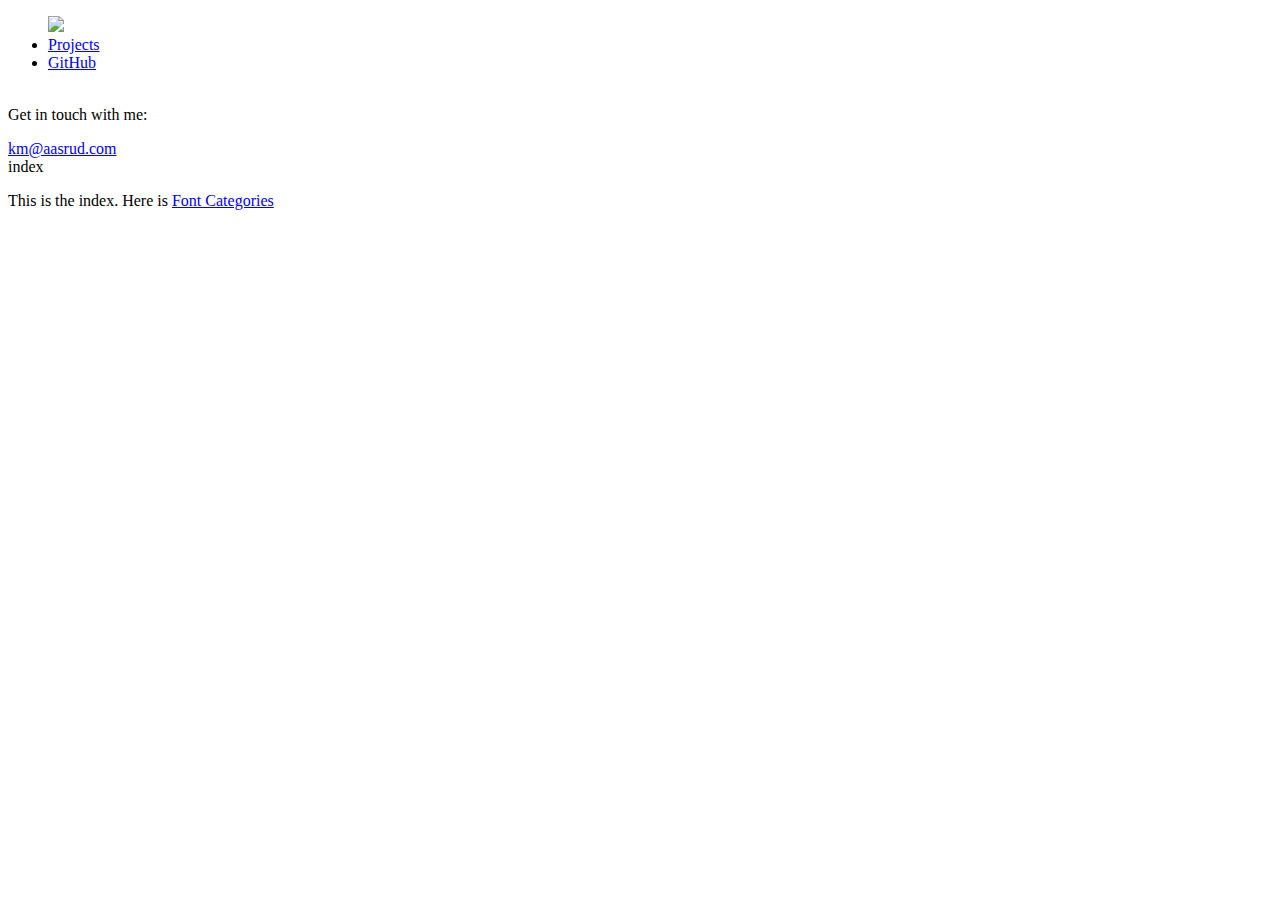
==== index.html @ 166f0ad3 "Update gh-pages to output generated at 7348d0e" ====
<!DOCTYPE html>
<html lang="en">

<head>
  <meta charset="UTF-8">
  <meta name="viewport" content="width=device-width, initial-scale=1.0">
  <!-- IBM Plex Mono -->
  <link href="https://fonts.googleapis.com/css2?family=IBM+Plex+Mono&display=swap" rel="stylesheet"> 
  <!-- IBM Plex Sans -->
  <link href="https://fonts.googleapis.com/css2?family=IBM+Plex+Sans:ital,wght@0,300;0,400;0,600;0,700;1,300;1,400;1,600;1,700&display=swap" rel="stylesheet"> 

  <!-- CSS (uses absolute weblinks to work around relative path issues) -->
  <link rel="stylesheet" type="text/css" href="https://www.kmaasrud.com/main.css">
  <link rel="stylesheet" type="text/css" href="https://www.kmaasrud.com/brain/main.css">

  <title>index</title>
  <link rel="icon" href="https://raw.githubusercontent.com/kmaasrud/brain/master/favicon.svg" type="image/svg+xml">
  <link rel="alternate icon" href="https://raw.githubusercontent.com/kmaasrud/brain/master/favicon.ico" type="image/x-icon">
</head>

<body>
  <div class="grid">
    <nav>
      <ul>
        <a href="https://www.kmaasrud.com/brain"><img id="logo" src="https://raw.githubusercontent.com/kmaasrud/brain/master/brain.svg"></img></a>
        <br>
        <li><a href="https://www.kmaasrud.com/projects">Projects</a></li>
        <li><a href="https://github.com/kmaasrud">GitHub</a></li>
        <br>
      </ul>
      <div class="footer">
        <p>Get in touch with me:</p>
        <a href="mailto:km@aasrud.com">km@aasrud.com</a>
      </div>
    </nav>
    <article>
      <header>index</header>
      <div id="content"><p>This is the index. Here is <a href="font-categories">Font Categories</a></p>
</div>
      
    </article>
  </div>
  
  <!-- KaTeX -->
  <link rel="stylesheet" href="https://cdn.jsdelivr.net/npm/katex@0.11.1/dist/katex.min.css"
    integrity="sha384-zB1R0rpPzHqg7Kpt0Aljp8JPLqbXI3bhnPWROx27a9N0Ll6ZP/+DiW/UqRcLbRjq" crossorigin="anonymous">

  <!-- The loading of KaTeX is deferred to speed up page rendering -->
  <script defer src="https://cdn.jsdelivr.net/npm/katex@0.11.1/dist/katex.min.js"
    integrity="sha384-y23I5Q6l+B6vatafAwxRu/0oK/79VlbSz7Q9aiSZUvyWYIYsd+qj+o24G5ZU2zJz"
    crossorigin="anonymous"></script>

  <!-- To automatically render math in text elements, include the auto-render extension: -->
  <script defer src="https://cdn.jsdelivr.net/npm/katex@0.11.1/dist/contrib/auto-render.min.js"
    integrity="sha384-kWPLUVMOks5AQFrykwIup5lo0m3iMkkHrD0uJ4H5cjeGihAutqP0yW0J6dpFiVkI"
    crossorigin="anonymous"></script>

  <!-- Parsing single dollar signs -->
  <script>
    document.addEventListener("DOMContentLoaded", function () {
        renderMathInElement(document.body, {
          delimiters: [
            {left: "$$", right: "$$", display: true},
          {left: "\\[", right: "\\]", display: true},
      {left: "$", right: "$", display: false},
      {left: "\\(", right: "\\)", display: false}
        ]
    });
    });
  </script>
  
  <!-- Syntax highlighting through highlight.js -->
  <link rel="stylesheet" href="https://unpkg.com/@highlightjs/cdn-assets@10.4.0/styles/default.min.css">
  <script src="https://unpkg.com/@highlightjs/cdn-assets@10.4.0/highlight.min.js"></script>

  <script>
    // Ignore highlighting of mermaid
    hljs.configure({noHighlightRe: /^mermaid$/});
    hljs.initHighlightingOnLoad();
  </script>
</body>

</html>
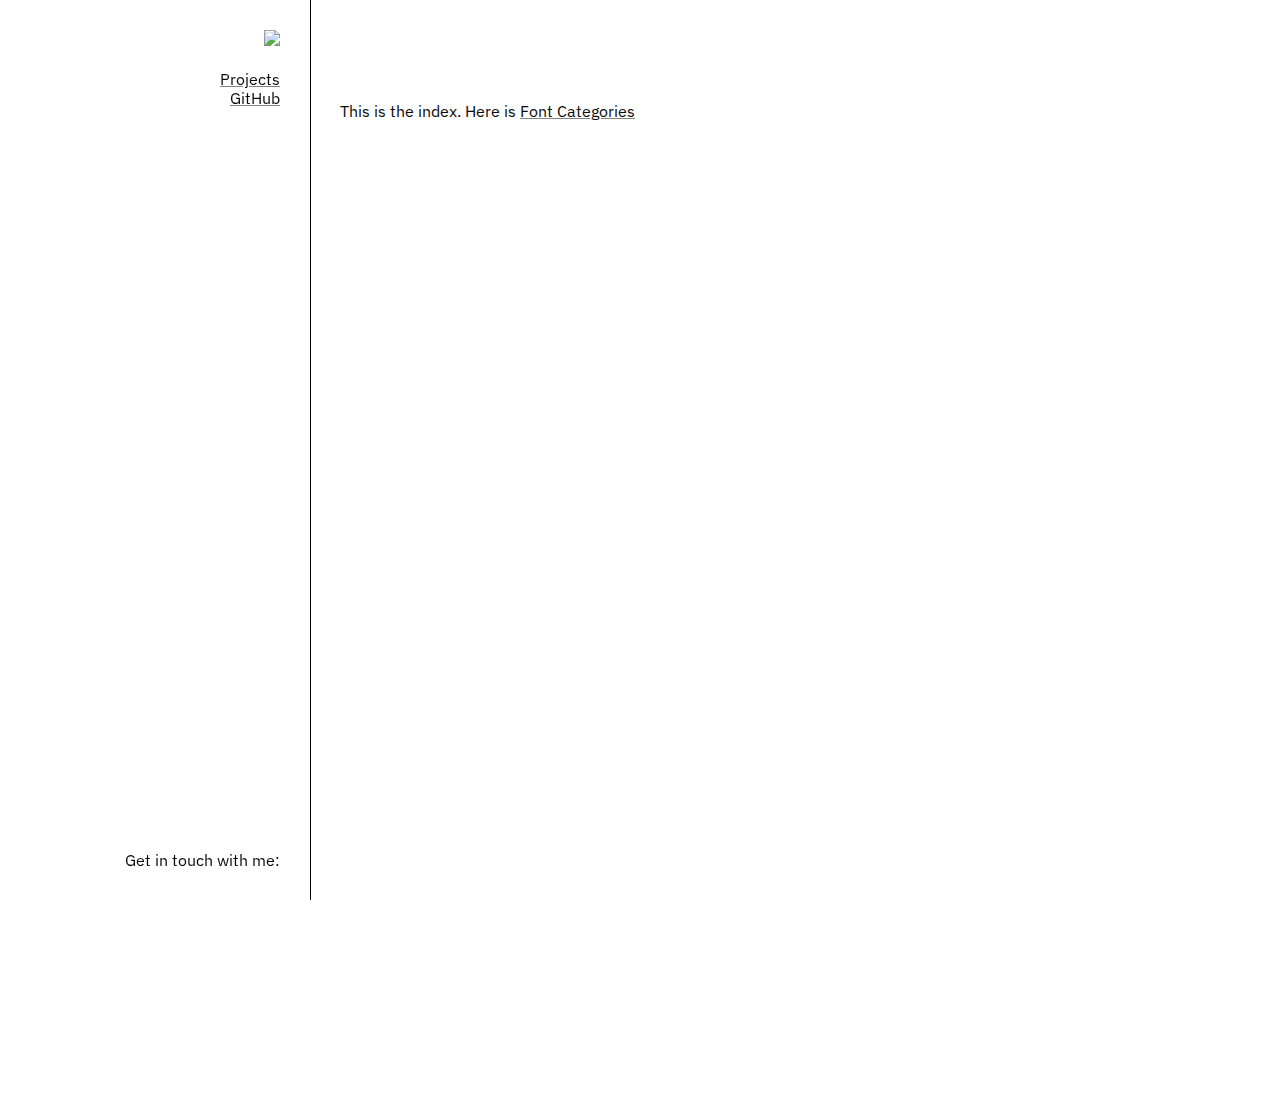
==== commit d98452f2: "Update gh-pages to output generated at 8b12093" ====
--- a/index.html
+++ b/index.html
@@ -10,31 +10,28 @@
   <link href="https://fonts.googleapis.com/css2?family=IBM+Plex+Sans:ital,wght@0,300;0,400;0,600;0,700;1,300;1,400;1,600;1,700&display=swap" rel="stylesheet"> 
 
   <!-- CSS (uses absolute weblinks to work around relative path issues) -->
-  <link rel="stylesheet" type="text/css" href="https://www.kmaasrud.com/main.css">
-  <link rel="stylesheet" type="text/css" href="https://www.kmaasrud.com/brain/main.css">
+  <link rel="stylesheet" type="text/css" href="https://christopherkober.github.io/personal-wiki/main.css">
+  <link rel="stylesheet" type="text/css" href="https://christopherkober.github.io/personal-wiki/main.css">
 
   <title>index</title>
-  <link rel="icon" href="https://raw.githubusercontent.com/kmaasrud/brain/master/favicon.svg" type="image/svg+xml">
-  <link rel="alternate icon" href="https://raw.githubusercontent.com/kmaasrud/brain/master/favicon.ico" type="image/x-icon">
+  <link rel="icon" href="https://www.chriskober.com/favicon.ico" type="image/x-icon">
 </head>
 
 <body>
   <div class="grid">
     <nav>
       <ul>
-        <a href="https://www.kmaasrud.com/brain"><img id="logo" src="https://raw.githubusercontent.com/kmaasrud/brain/master/brain.svg"></img></a>
+        <a href="https://www.chriskober.com"><img id="logo" src="https://www.chriskober.com/favicon.ico"></img></a>
         <br>
-        <li><a href="https://www.kmaasrud.com/projects">Projects</a></li>
-        <li><a href="https://github.com/kmaasrud">GitHub</a></li>
+        <li><a href="https://www.chriskober.com/projects">Projects</a></li>
+        <li><a href="https://github.com/ChristopherKober">GitHub</a></li>
         <br>
       </ul>
       <div class="footer">
         <p>Get in touch with me:</p>
-        <a href="mailto:km@aasrud.com">km@aasrud.com</a>
       </div>
     </nav>
     <article>
-      <header>index</header>
       <div id="content"><p>This is the index. Here is <a href="font-categories">Font Categories</a></p>
 </div>
       
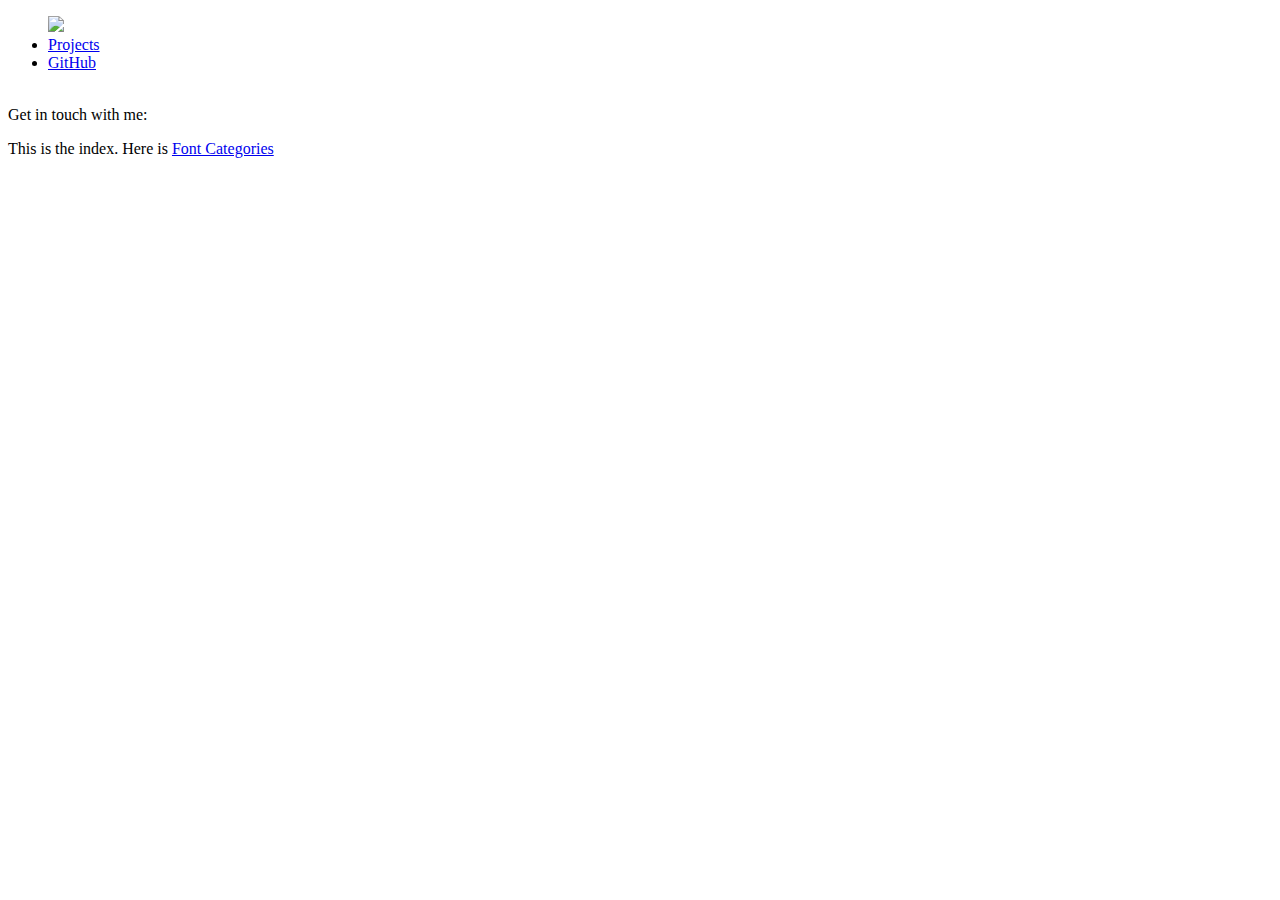
==== commit 1c2e938f: "Update gh-pages to output generated at d49801c" ====
--- a/index.html
+++ b/index.html
@@ -10,9 +10,7 @@
   <link href="https://fonts.googleapis.com/css2?family=IBM+Plex+Sans:ital,wght@0,300;0,400;0,600;0,700;1,300;1,400;1,600;1,700&display=swap" rel="stylesheet"> 
 
   <!-- CSS (uses absolute weblinks to work around relative path issues) -->
-  <link rel="stylesheet" type="text/css" href="https://christopherkober.github.io/personal-wiki/main.css">
-  <link rel="stylesheet" type="text/css" href="https://christopherkober.github.io/personal-wiki/main.css">
-
+  <link rel="stylesheet" type="text/css" href="https://wiki.chriskober.com/assets/main.css">
   <title>index</title>
   <link rel="icon" href="https://www.chriskober.com/favicon.ico" type="image/x-icon">
 </head>
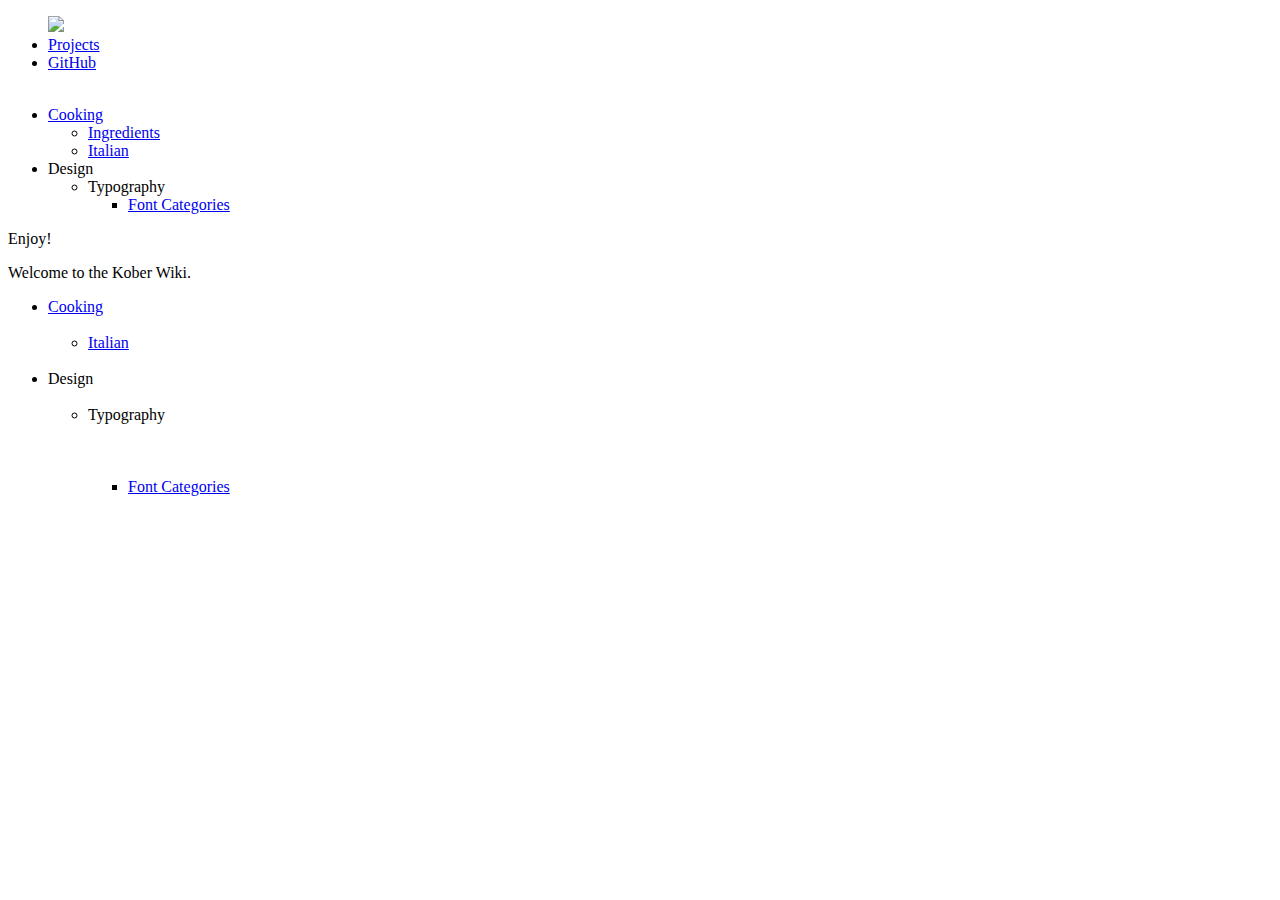
==== commit 47b5240b: "Update gh-pages to output generated at dabc8b6" ====
--- a/index.html
+++ b/index.html
@@ -25,12 +25,43 @@
         <li><a href="https://github.com/ChristopherKober">GitHub</a></li>
         <br>
       </ul>
+      <ul>
+        <li><a href="https://wiki.chriskober.com/lists-of-cuisines">Cooking</a>
+          <ul>
+            <li><a href="https://wiki.chriskober.com/ingredients">Ingredients</a></li>
+            <li><a href="https://wiki.chriskober.com/italian-basics">Italian</a></li>
+          </ul>
+        </li>
+        <li>Design
+          <ul>
+            <li>Typography
+              <ul>
+                <li><a href="https://wiki.chriskober.com/font-categories">Font Categories</a></li>
+              </ul>
+            </li>
+          </ul>
+        </li>
+      </ul>
       <div class="footer">
-        <p>Get in touch with me:</p>
+        <p>Enjoy!</p>
       </div>
     </nav>
     <article>
-      <div id="content"><p>This is the index. Here is <a href="font-categories">Font Categories</a></p>
+      <div id="content"><p>Welcome to the Kober Wiki. </p>
+
+<ul>
+<li><a href="lists-of-cuisines">Cooking</a><br />
+<ul><br />
+<li><a href="italian-basics">Italian</a></li><br />
+</ul></li>
+<li>Design<br />
+<ul><br />
+<li>Typography<br /><br />
+<ul><br /><br />
+<li><a href="font-categories">Font Categories</a></li><br /><br />
+</ul></li><br />
+</ul></li>
+</ul>
 </div>
       
     </article>
